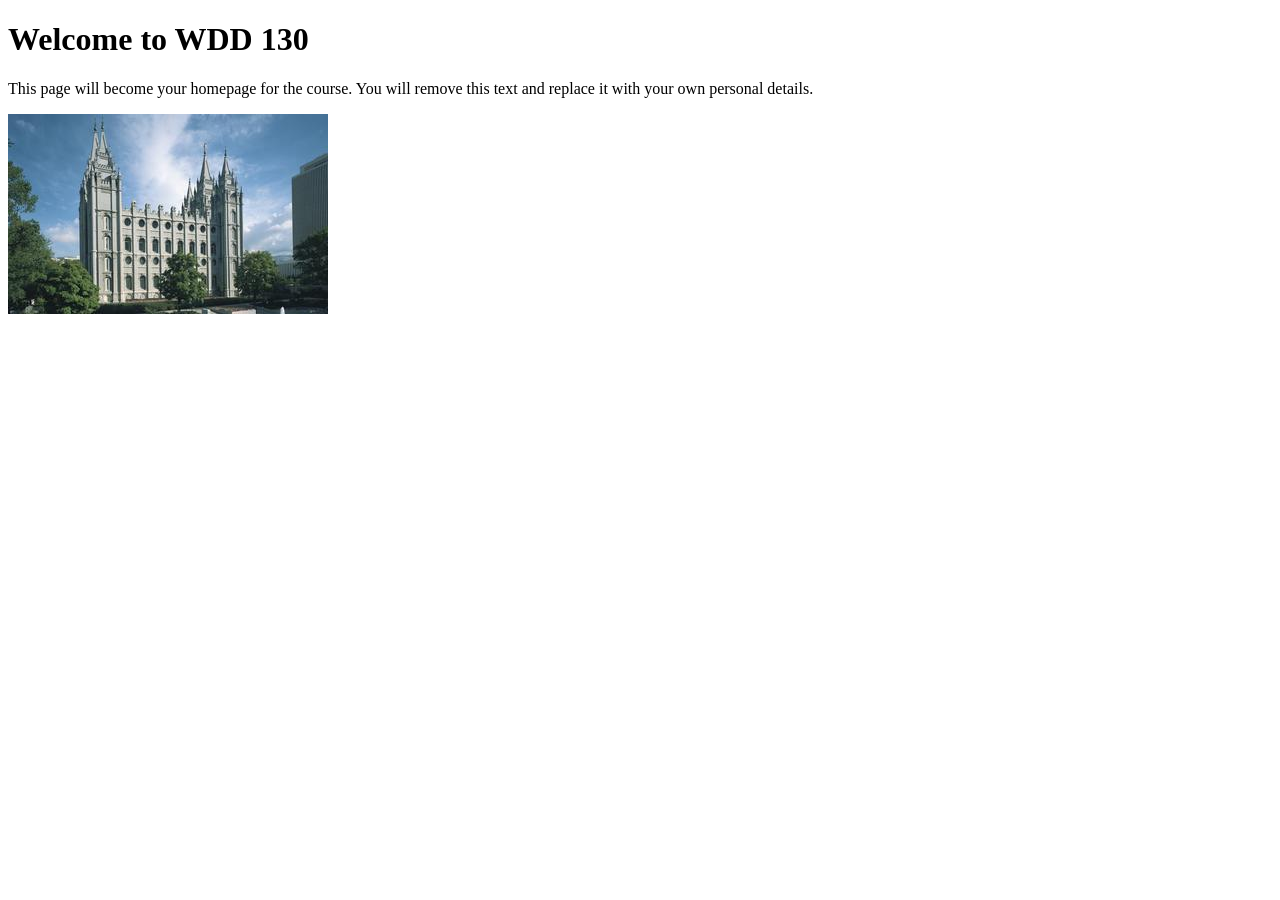
==== index.html @ 1590ef7b "Initial commit" ====
<!DOCTYPE html>
<html lang="en">

<head>
    <meta charset="UTF-8">
    <meta name="viewport" content="width=device-width, initial-scale=1.0">
    <title>WDD 130 | Personal Homepage</title>
</head>

<body>
    <h1>Welcome to WDD 130</h1>
    <p>This page will become your homepage for the course. You will remove this text and replace it with your own personal details.</p>

    <img src="images/salt-lake-temple.jpg" alt="The Salt Lake Temple.">
</body>

</html>
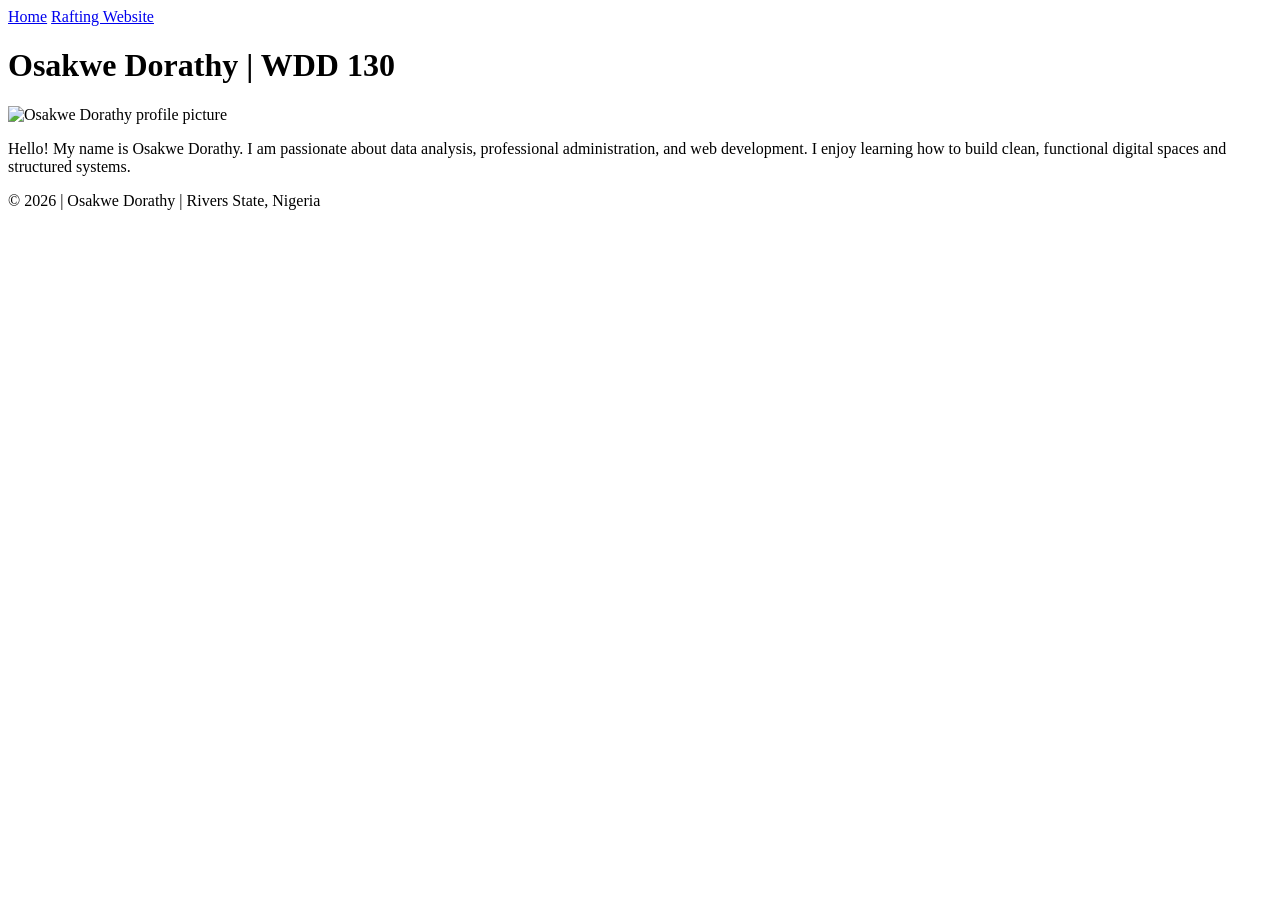
==== commit 113fd507: "Add files via upload" ====
--- a/index.html
+++ b/index.html
@@ -1,17 +1,27 @@
-<!DOCTYPE html>
-<html lang="en">
-
-<head>
-    <meta charset="UTF-8">
-    <meta name="viewport" content="width=device-width, initial-scale=1.0">
-    <title>WDD 130 | Personal Homepage</title>
-</head>
-
-<body>
-    <h1>Welcome to WDD 130</h1>
-    <p>This page will become your homepage for the course. You will remove this text and replace it with your own personal details.</p>
-
-    <img src="images/salt-lake-temple.jpg" alt="The Salt Lake Temple.">
-</body>
-
-</html>
+<!DOCTYPE html>
+<html lang="en">
+<head>
+    <meta charset="UTF-8">
+    <meta name="viewport" content="width=device-width, initial-scale=1.0">
+    <title>Osakwe Dorathy | WDD 130</title>
+</head>
+<body>
+    <header>
+        <nav>
+            <a href="#">Home</a>
+            <a href="rafting.html">Rafting Website</a>
+        </nav>
+    </header>
+    
+    <main>
+        <h1>Osakwe Dorathy | WDD 130</h1>
+        <img src="images/profile.jpg" alt="Osakwe Dorathy profile picture" width="200">
+        <p>Hello! My name is Osakwe Dorathy. I am passionate about data analysis, professional administration, and web development. I enjoy learning how to build clean, functional digital spaces and structured systems.</p>
+    </main>
+
+    <footer>
+        <p>&copy; 2026 | Osakwe Dorathy | Rivers State, Nigeria</p>
+    </footer>
+</body>
+</html>
+
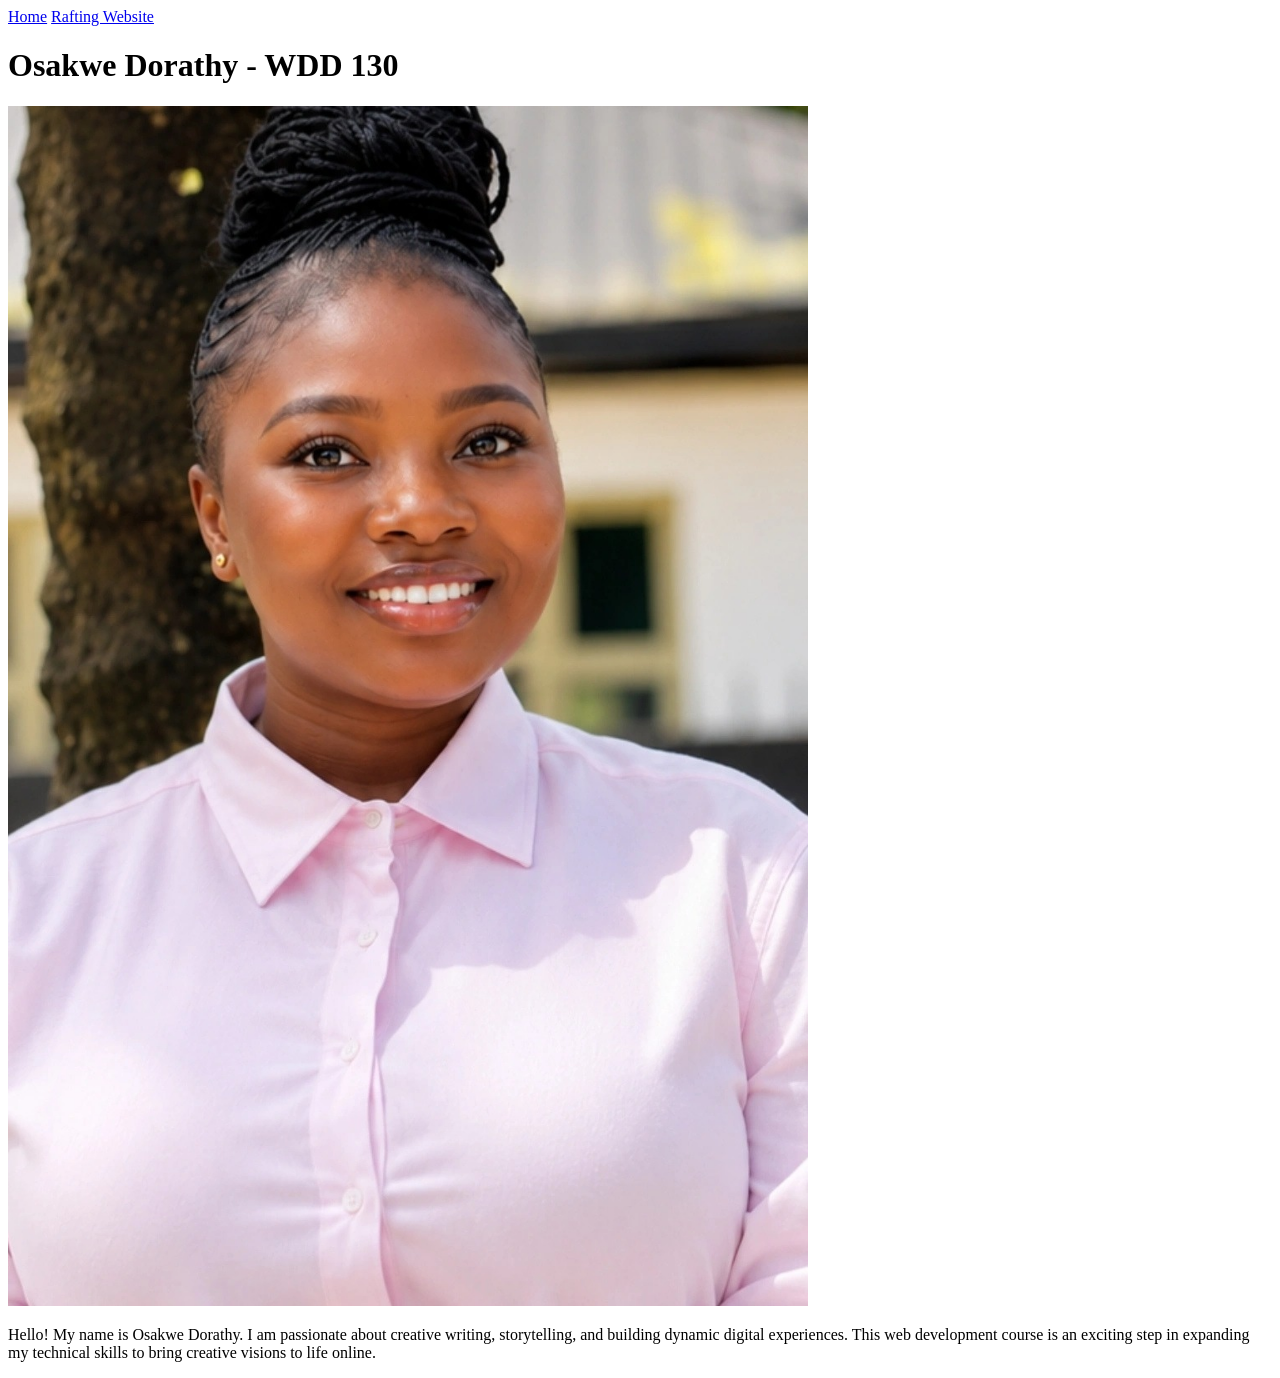
==== commit 66c25974: "Add profile image and update html" ====
--- a/index.html
+++ b/index.html
@@ -3,7 +3,7 @@
 <head>
     <meta charset="UTF-8">
     <meta name="viewport" content="width=device-width, initial-scale=1.0">
-    <title>Osakwe Dorathy | WDD 130</title>
+    <title>Osakwe Dorathy - WDD 130</title>
 </head>
 <body>
     <header>
@@ -12,16 +12,11 @@
             <a href="rafting.html">Rafting Website</a>
         </nav>
     </header>
-    
     <main>
-        <h1>Osakwe Dorathy | WDD 130</h1>
-        <img src="images/profile.jpg" alt="Osakwe Dorathy profile picture" width="200">
-        <p>Hello! My name is Osakwe Dorathy. I am passionate about data analysis, professional administration, and web development. I enjoy learning how to build clean, functional digital spaces and structured systems.</p>
+        <h1>Osakwe Dorathy - WDD 130</h1>
+        <img src="images/profile.jpg" alt="Osakwe Dorathy profile picture">
+        <p>Hello! My name is Osakwe Dorathy. I am passionate about creative writing, storytelling, and building dynamic digital experiences. This web development course is an exciting step in expanding my technical skills to bring creative visions to life online.</p>
     </main>
-
-    <footer>
-        <p>&copy; 2026 | Osakwe Dorathy | Rivers State, Nigeria</p>
-    </footer>
 </body>
 </html>
 
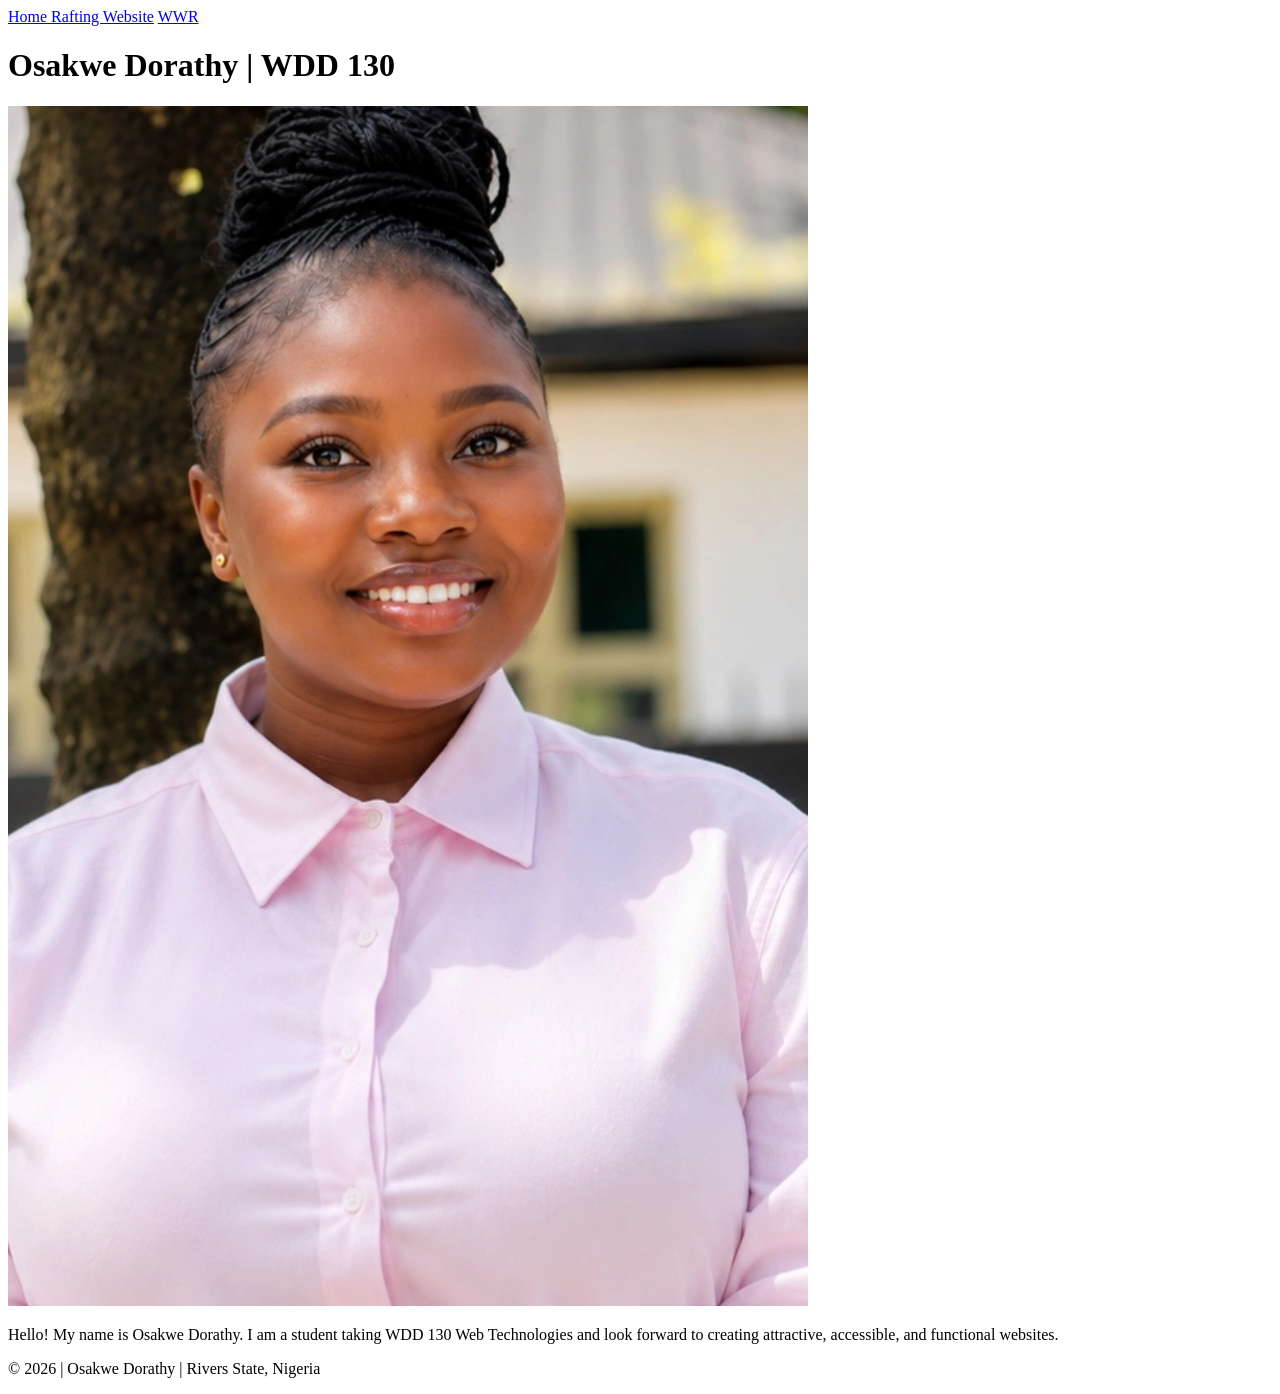
==== commit ac1479cf: "Final fix for all course audit requirements" ====
--- a/index.html
+++ b/index.html
@@ -8,15 +8,18 @@
 <body>
     <header>
         <nav>
-            <a href="#">Home</a>
-            <a href="rafting.html">Rafting Website</a>
+            <a href="rafting.html">Home Rafting Website</a>
+            <a href="wwr/">WWR</a>
         </nav>
     </header>
     <main>
-        <h1>Osakwe Dorathy - WDD 130</h1>
+        <h1>Osakwe Dorathy | WDD 130</h1>
         <img src="images/profile.jpg" alt="Osakwe Dorathy profile picture">
-        <p>Hello! My name is Osakwe Dorathy. I am passionate about creative writing, storytelling, and building dynamic digital experiences. This web development course is an exciting step in expanding my technical skills to bring creative visions to life online.</p>
+        <p>Hello! My name is Osakwe Dorathy. I am a student taking WDD 130 Web Technologies and look forward to creating attractive, accessible, and functional websites.</p>
     </main>
+    <footer>
+        <p>&copy; 2026 | Osakwe Dorathy | Rivers State, Nigeria</p>
+    </footer>
 </body>
 </html>
 
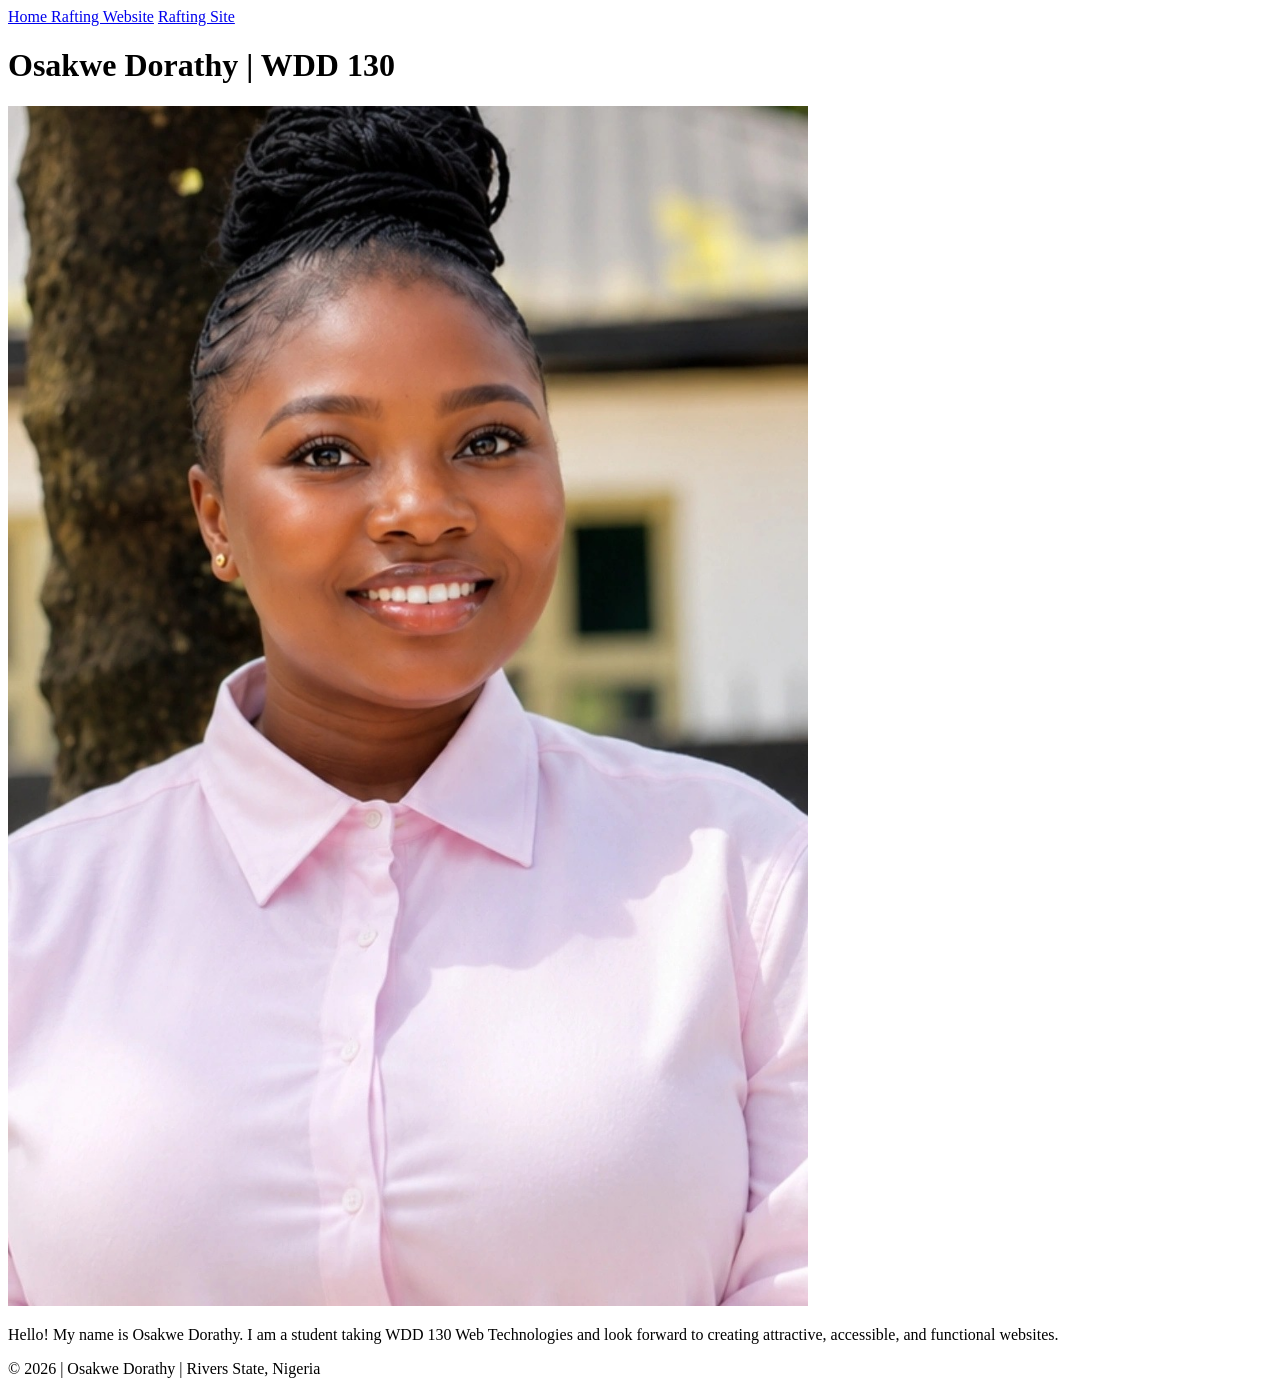
==== commit 0c4fae22: "Fix exact nav link text for validator" ====
--- a/index.html
+++ b/index.html
@@ -9,7 +9,7 @@
     <header>
         <nav>
             <a href="rafting.html">Home Rafting Website</a>
-            <a href="wwr/">WWR</a>
+            <a href="wwr/">Rafting Site</a>
         </nav>
     </header>
     <main>
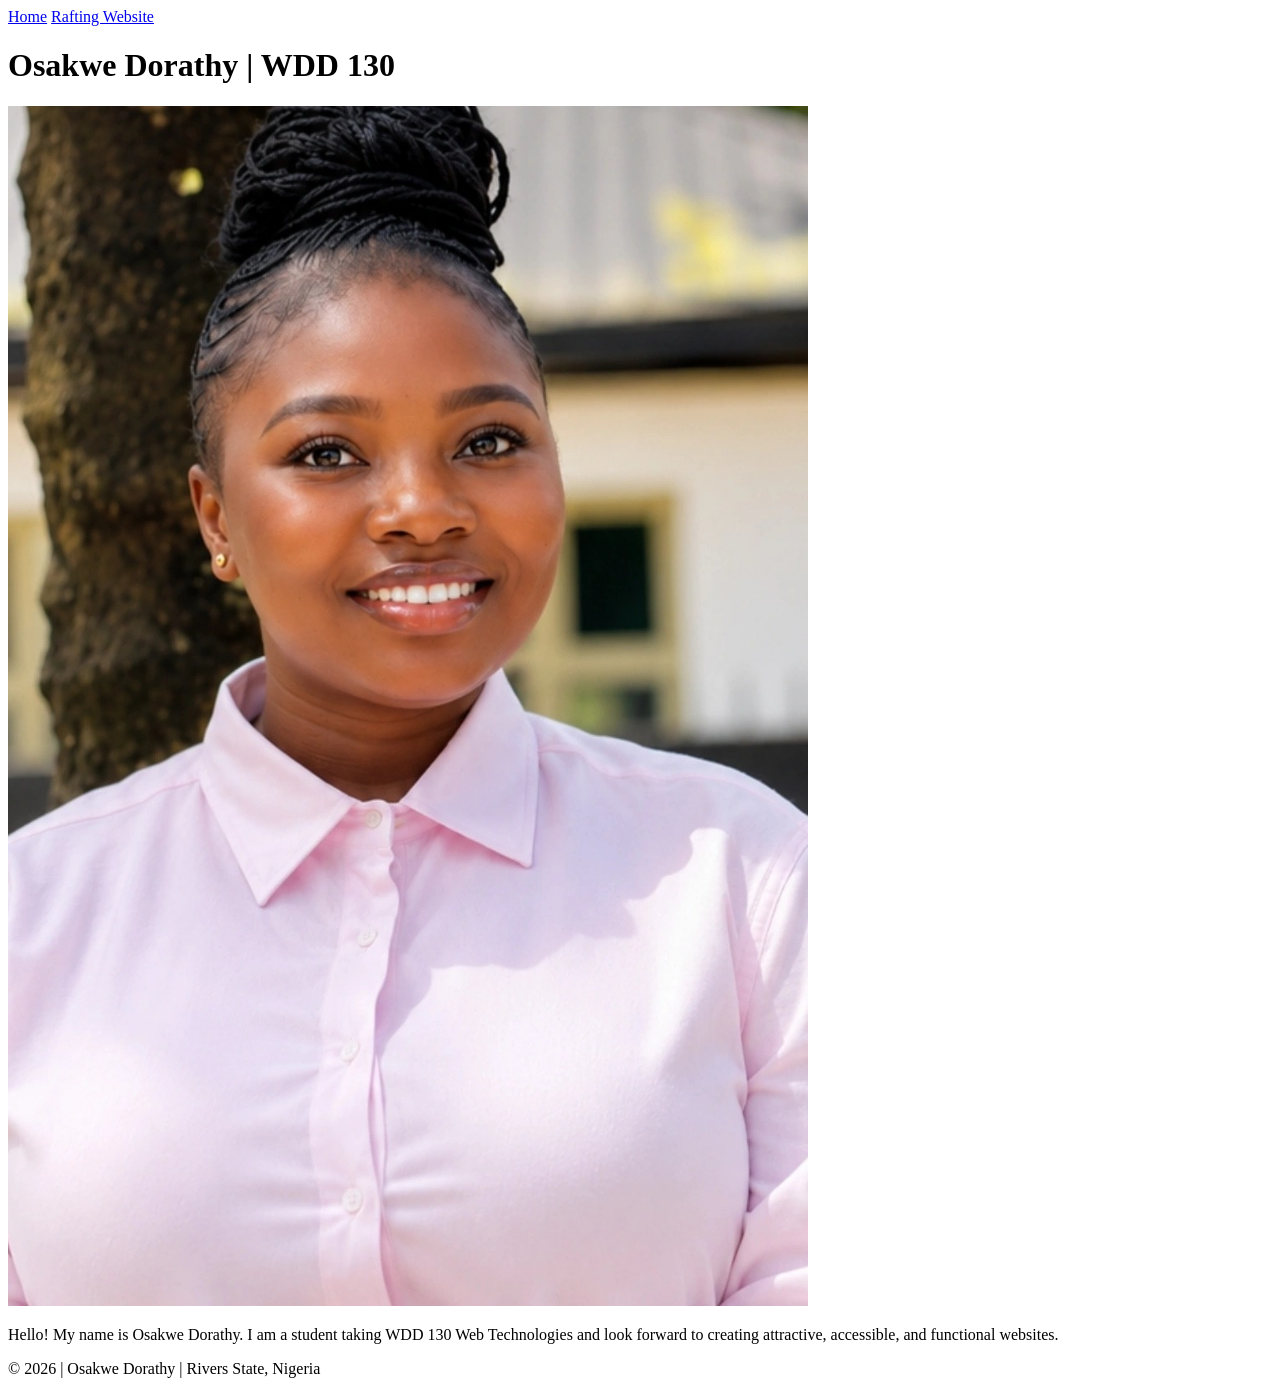
==== commit cb210c5e: "Final exact validator match for nav links" ====
--- a/index.html
+++ b/index.html
@@ -8,8 +8,8 @@
 <body>
     <header>
         <nav>
-            <a href="rafting.html">Home Rafting Website</a>
-            <a href="wwr/">Rafting Site</a>
+            <a href="#">Home</a>
+            <a href="wwr/">Rafting Website</a>
         </nav>
     </header>
     <main>
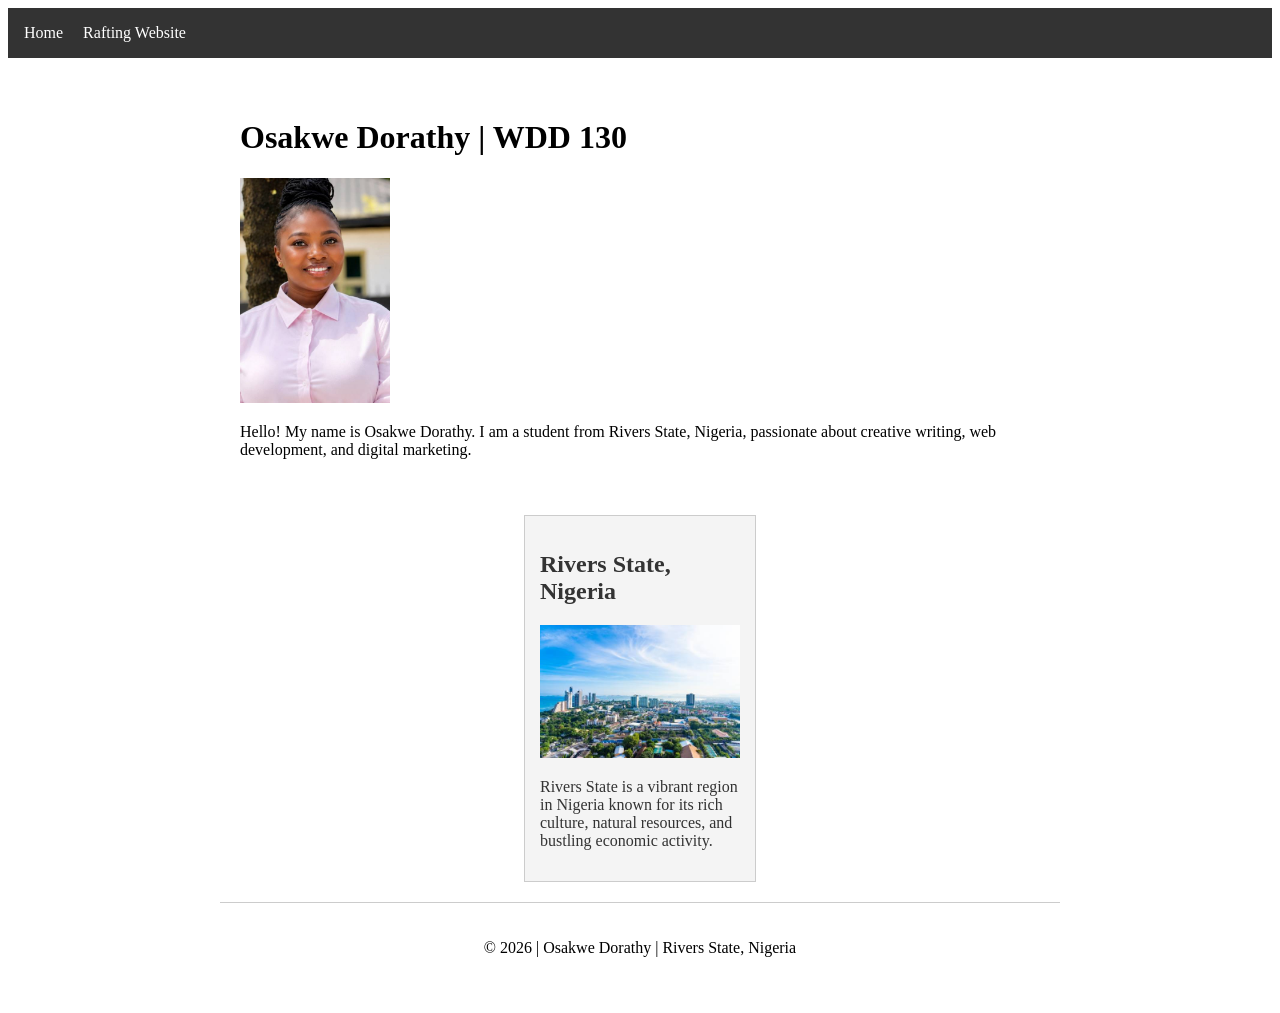
==== commit 24cd722f: "Complete W02 Home Page Enhancement" ====
--- a/index.html
+++ b/index.html
@@ -1,10 +1,15 @@
 <!DOCTYPE html>
 <html lang="en">
+
 <head>
     <meta charset="UTF-8">
     <meta name="viewport" content="width=device-width, initial-scale=1.0">
-    <title>Osakwe Dorathy - WDD 130</title>
+    <title>WDD 130 Home Page - Osakwe Dorathy</title>
+    <meta name="description" content="Home page for Osakwe Dorathy in WDD 130 Web Fundamentals course, featuring background information and personal details.">
+    <meta name="author" content="Osakwe Dorathy">
+    <link rel="stylesheet" href="styles/styles.css">
 </head>
+
 <body>
     <header>
         <nav>
@@ -15,11 +20,16 @@
     <main>
         <h1>Osakwe Dorathy | WDD 130</h1>
         <img src="images/profile.jpg" alt="Osakwe Dorathy profile picture">
-        <p>Hello! My name is Osakwe Dorathy. I am a student taking WDD 130 Web Technologies and look forward to creating attractive, accessible, and functional websites.</p>
+        <p>Hello! My name is Osakwe Dorathy. I am a student from Rivers State, Nigeria, passionate about creative writing, web development, and digital marketing.</p>
     </main>
+    <aside>
+        <h2>Rivers State, Nigeria</h2>
+        <img src="images/rivers-state.jpg" alt="Rivers State landscape">
+        <p>Rivers State is a vibrant region in Nigeria known for its rich culture, natural resources, and bustling economic activity.</p>
+    </aside>
     <footer>
         <p>&copy; 2026 | Osakwe Dorathy | Rivers State, Nigeria</p>
     </footer>
 </body>
+
 </html>
-
--- a/styles/styles.css
+++ b/styles/styles.css
@@ -0,0 +1,61 @@
+(no subject) Inbox Dorathy Osakwe 4:46 PM (0 minutes ago) to me body {
+    font-family: Arial, sans-serif;
+    margin: 0;
+    padding: 0;
+    background-color: #fdfdfd;
+    color: #333;
+}
+
+header {
+    background-color: #333;
+    color: #fff;
+    padding: 1rem;
+}
+
+nav {
+    display: flex;
+    gap: 20px;
+}
+
+nav a {
+    color: #fff;
+    text-decoration: none;
+}
+
+main {
+    max-width: 800px;
+    margin: 20px auto;
+    padding: 20px;
+}
+
+main img {
+    width: 150px;
+    height: auto;
+}
+
+aside {
+    max-width: 800px;
+    margin: 20px auto;
+    width: 200px;
+    border: 1px solid #ccc;
+    padding: 15px;
+    background-color: #f4f4f4;
+    color: #333;
+}
+
+aside img {
+    width: 200px;
+    height: auto;
+}
+
+p {
+    padding: 0;
+}
+
+footer {
+    max-width: 800px;
+    margin: 20px auto;
+    padding: 20px;
+    border-top: 1px solid #ccc;
+    text-align: center;
+}
